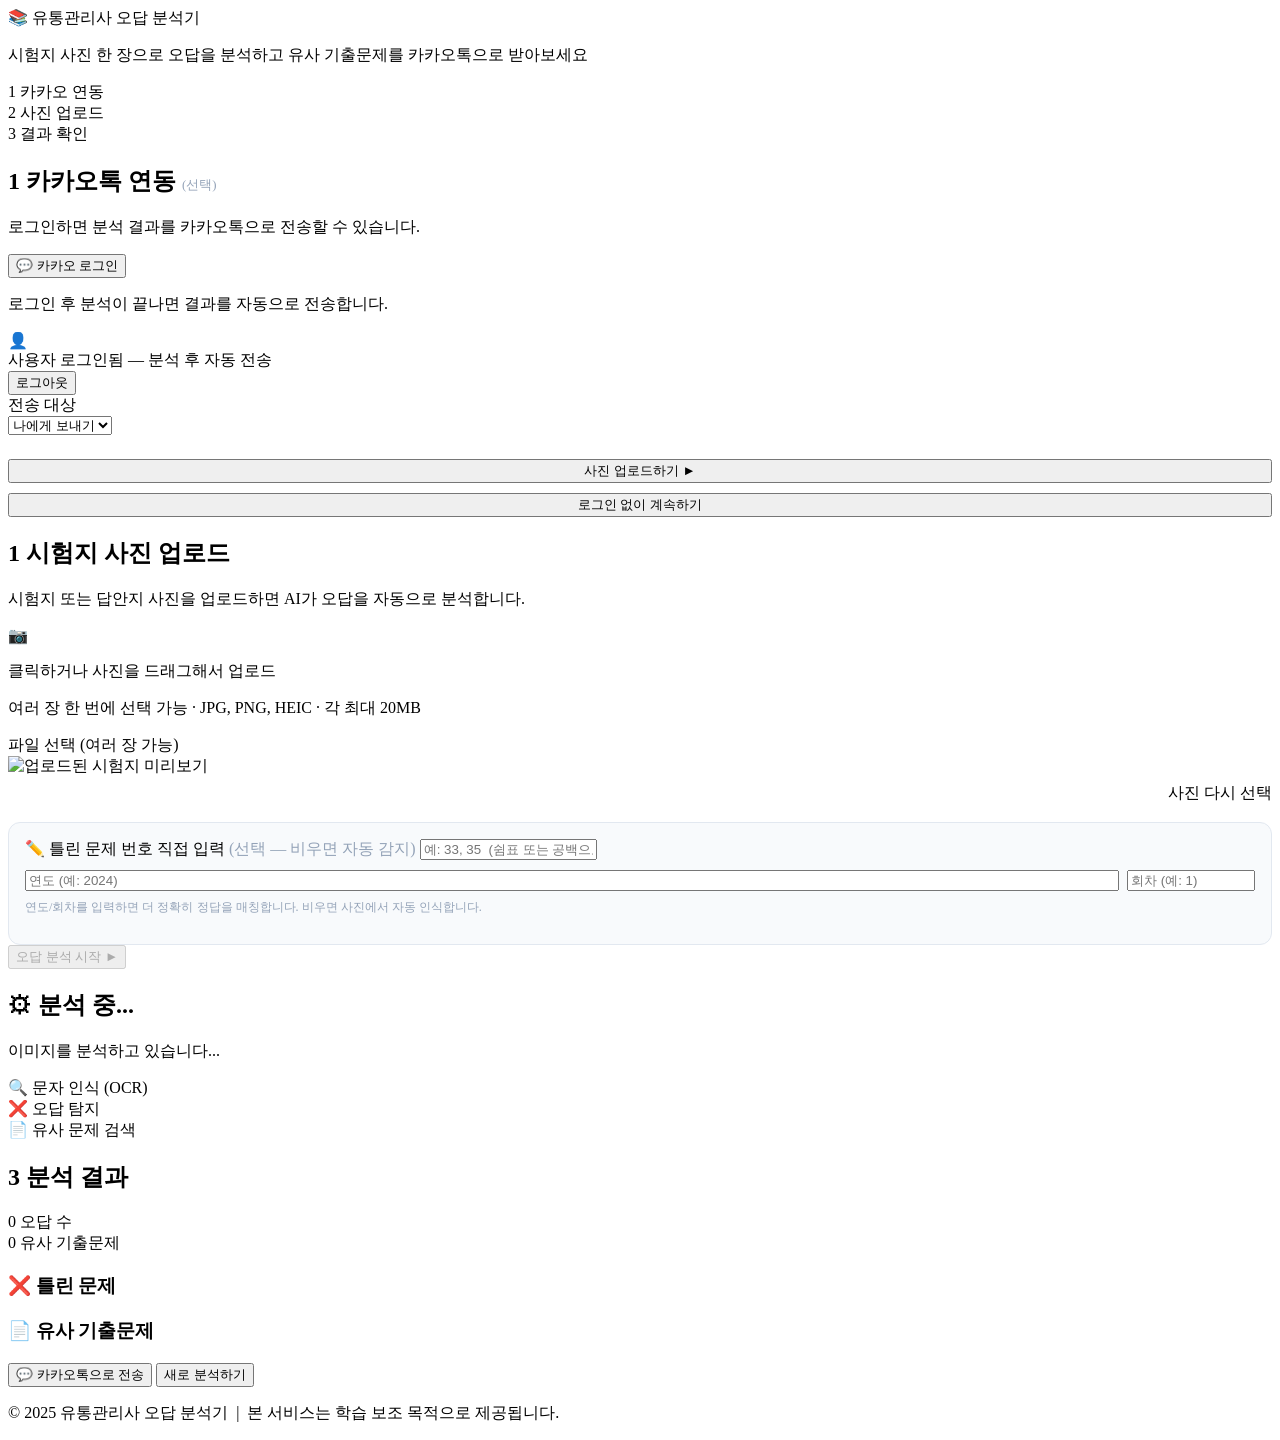
==== frontend/index.html @ 28e86194 "feat: 연도기준 정답매칭 + 틀린번호 직접입력 + OpenCV 마킹감지 오답 인식 전면 재설계: - ocr.py: 사진에서 연도/회차 자동 추출 (extract_year_rou" ====
<!DOCTYPE html>
<html lang="ko">
<head>
  <meta charset="UTF-8" />
  <meta name="viewport" content="width=device-width, initial-scale=1.0" />
  <title>유통관리사 오답 분석기</title>
  <link rel="stylesheet" href="/static/style.css" />
</head>
<body>

  <!-- ===== HEADER ===== -->
  <header class="site-header">
    <div class="container">
      <div class="header-inner">
        <div class="logo">
          <span class="logo-icon">&#128218;</span>
          <span class="logo-text">유통관리사 오답 분석기</span>
        </div>
        <p class="header-desc">시험지 사진 한 장으로 오답을 분석하고 유사 기출문제를 카카오톡으로 받아보세요</p>
      </div>
    </div>
  </header>

  <main class="main-content">
    <div class="container">

      <!-- ===== STEP INDICATOR ===== -->
      <div class="step-indicator">
        <div class="step active" id="step-1">
          <span class="step-num">1</span>
          <span class="step-label">카카오 연동</span>
        </div>
        <div class="step-line"></div>
        <div class="step" id="step-2">
          <span class="step-num">2</span>
          <span class="step-label">사진 업로드</span>
        </div>
        <div class="step-line"></div>
        <div class="step" id="step-3">
          <span class="step-num">3</span>
          <span class="step-label">결과 확인</span>
        </div>
      </div>

      <!-- ===== SECTION 1: KAKAO ===== -->
      <section class="card section-kakao" id="section-kakao">
        <h2 class="section-title">
          <span class="section-num">1</span>
          카카오톡 연동 <span style="font-size:.8rem;font-weight:400;color:#94A3B8;">(선택)</span>
        </h2>
        <p class="section-desc">로그인하면 분석 결과를 카카오톡으로 전송할 수 있습니다.</p>

        <!-- 미로그인 상태 -->
        <div class="kakao-login-area" id="kakao-login-area">
          <button class="btn btn-kakao btn-lg" id="kakao-login-btn" type="button"
                  onclick="window.location.href='/auth/kakao';">
            <span class="kakao-icon">&#128172;</span>
            카카오 로그인
          </button>
          <p class="kakao-hint">로그인 후 분석이 끝나면 결과를 자동으로 전송합니다.</p>
        </div>

        <!-- 로그인 완료 상태 -->
        <div class="kakao-friend-area hidden" id="kakao-friend-area">
          <div class="kakao-user-info" id="kakao-user-info">
            <div class="user-avatar" id="user-avatar">&#128100;</div>
            <div class="user-details">
              <span class="user-name" id="user-name">사용자</span>
              <span class="user-logged-in">로그인됨 — 분석 후 자동 전송</span>
            </div>
            <button class="btn btn-sm btn-ghost" id="kakao-logout-btn" type="button">로그아웃</button>
          </div>
          <!-- 전송 대상 선택 (결과 화면에서도 사용) -->
          <div class="friend-select-wrap">
            <label class="form-label" for="friend-select">전송 대상</label>
            <div class="select-wrap">
              <select class="form-select" id="friend-select">
                <option value="me">나에게 보내기</option>
              </select>
            </div>
          </div>
        </div>

        <!-- 항상 표시: 업로드로 이동 버튼 -->
        <div style="margin-top:24px; display:flex; flex-direction:column; gap:10px;">
          <button class="btn btn-primary btn-lg" id="go-upload-btn" type="button"
                  onclick="document.getElementById('section-kakao').classList.add('hidden');document.getElementById('section-upload').classList.remove('hidden');document.getElementById('step-1').classList.replace('active','done')||document.getElementById('step-1').classList.add('done');document.getElementById('step-2').classList.add('active');window.scrollTo({top:0});">
            사진 업로드하기 &#9658;
          </button>
          <button class="btn btn-ghost" id="skip-kakao-btn" type="button"
                  onclick="document.getElementById('section-kakao').classList.add('hidden');document.getElementById('section-upload').classList.remove('hidden');document.getElementById('step-1').classList.replace('active','done')||document.getElementById('step-1').classList.add('done');document.getElementById('step-2').classList.add('active');window.scrollTo({top:0});">
            로그인 없이 계속하기
          </button>
        </div>
      </section>

      <!-- 숨겨진 호환성용 더미 (app.js getElementById 오류 방지) -->
      <span id="send-kakao-btn" style="display:none"></span>

      <!-- ===== SECTION 2: UPLOAD ===== -->
      <section class="card section-upload hidden" id="section-upload">
        <h2 class="section-title">
          <span class="section-num">1</span>
          시험지 사진 업로드
        </h2>
        <p class="section-desc">시험지 또는 답안지 사진을 업로드하면 AI가 오답을 자동으로 분석합니다.</p>

        <!-- file-input: multiple + label 연동 + onchange 인라인 처리 -->
        <input type="file" id="file-input" accept="image/*" multiple style="display:none"
          onchange="(function(inp){
            var files=Array.from(inp.files||[]); if(!files.length)return;
            window._selectedFiles=files;
            window._selectedFile=files[0];
            var ph=document.getElementById('upload-placeholder');
            var pv=document.getElementById('upload-preview');
            ph.classList.add('hidden'); pv.classList.remove('hidden');
            var r=new FileReader();
            r.onload=function(e){ document.getElementById('preview-img').src=e.target.result; };
            r.readAsDataURL(files[0]);
            var extra = files.length>1 ? (' 외 '+(files.length-1)+'장') : '';
            document.getElementById('preview-info').textContent=files.length+'장 선택됨 — '+files[0].name+extra;
            var cw=document.getElementById('change-wrap'); if(cw)cw.classList.remove('hidden');
            document.getElementById('analyze-btn').removeAttribute('disabled');
          })(this)" />

        <label class="upload-area" id="upload-area" for="file-input">
          <div class="upload-placeholder" id="upload-placeholder">
            <div class="upload-icon">&#128247;</div>
            <p class="upload-main-text">클릭하거나 사진을 드래그해서 업로드</p>
            <p class="upload-sub-text">여러 장 한 번에 선택 가능 · JPG, PNG, HEIC · 각 최대 20MB</p>
            <span class="btn btn-outline" id="upload-btn" style="pointer-events:none;">파일 선택 (여러 장 가능)</span>
          </div>
          <div class="upload-preview hidden" id="upload-preview">
            <img id="preview-img" src="" alt="업로드된 시험지 미리보기" />
            <div class="preview-info" id="preview-info"></div>
          </div>
        </label>

        <!-- 사진 변경: label 외부에 배치 (label 중첩 불가) -->
        <div id="change-wrap" class="hidden" style="text-align:right; margin-top:6px;">
          <label class="btn btn-sm btn-outline" for="file-input" id="change-file-btn">사진 다시 선택</label>
        </div>

        <!-- 틀린 문제 번호 직접 입력 (선택) -->
        <div style="margin-top:18px; padding:16px; background:#F8FAFC; border:1px solid #E2E8F0; border-radius:12px;">
          <label class="form-label" for="wrong-numbers-input">
            ✏️ 틀린 문제 번호 직접 입력 <span style="font-weight:400;color:#94A3B8;">(선택 — 비우면 자동 감지)</span>
          </label>
          <input type="text" id="wrong-numbers-input" class="form-select" inputmode="numeric"
                 placeholder="예: 33, 35  (쉼표 또는 공백으로 구분)"
                 style="margin-bottom:10px;" />
          <div style="display:flex; gap:8px;">
            <input type="number" id="exam-year-input" class="form-select" min="2010" max="2030"
                   placeholder="연도 (예: 2024)" style="flex:1;" />
            <input type="number" id="exam-round-input" class="form-select" min="1" max="4"
                   placeholder="회차 (예: 1)" style="width:120px;" />
          </div>
          <p style="font-size:.76rem; color:#94A3B8; margin-top:8px;">
            연도/회차를 입력하면 더 정확히 정답을 매칭합니다. 비우면 사진에서 자동 인식합니다.
          </p>
        </div>

        <div class="upload-actions">
          <button class="btn btn-primary btn-lg" id="analyze-btn" disabled
                  onclick="if(window.runAnalysis){window.runAnalysis();}else{alert('스크립트 로딩 중입니다. 잠시 후 다시 시도해주세요.');}">
            <span class="btn-text">오답 분석 시작</span>
            <span class="btn-icon">&#9658;</span>
          </button>
        </div>
      </section>

      <!-- ===== SECTION 3: PROGRESS ===== -->
      <section class="card section-progress hidden" id="section-progress">
        <h2 class="section-title">
          <span class="section-num">&#9881;</span>
          분석 중...
        </h2>
        <div class="progress-wrap">
          <div class="progress-bar-track">
            <div class="progress-bar-fill" id="progress-fill"></div>
          </div>
          <p class="progress-status" id="progress-status">이미지를 분석하고 있습니다...</p>
          <div class="progress-steps">
            <div class="prog-step active" id="prog-ocr">
              <span class="prog-step-icon">&#128269;</span>
              <span>문자 인식 (OCR)</span>
            </div>
            <div class="prog-step" id="prog-detect">
              <span class="prog-step-icon">&#10060;</span>
              <span>오답 탐지</span>
            </div>
            <div class="prog-step" id="prog-similar">
              <span class="prog-step-icon">&#128196;</span>
              <span>유사 문제 검색</span>
            </div>
          </div>
        </div>
      </section>

      <!-- ===== SECTION 4: RESULTS ===== -->
      <section class="card section-results hidden" id="section-results">
        <h2 class="section-title">
          <span class="section-num">3</span>
          분석 결과
        </h2>

        <!-- 요약 배너 -->
        <div class="result-summary" id="result-summary">
          <div class="summary-item">
            <span class="summary-num" id="wrong-count">0</span>
            <span class="summary-label">오답 수</span>
          </div>
          <div class="summary-divider"></div>
          <div class="summary-item">
            <span class="summary-num" id="similar-count">0</span>
            <span class="summary-label">유사 기출문제</span>
          </div>
        </div>

        <!-- 오답 목록 -->
        <div class="result-block" id="wrong-block">
          <h3 class="block-title">
            <span class="block-icon">&#10060;</span>
            틀린 문제
          </h3>
          <div class="wrong-list" id="wrong-list">
            <!-- JS에서 동적 생성 -->
          </div>
        </div>

        <!-- 유사 기출문제 -->
        <div class="result-block" id="similar-block">
          <h3 class="block-title">
            <span class="block-icon">&#128196;</span>
            유사 기출문제
          </h3>
          <div class="similar-list" id="similar-list">
            <!-- JS에서 동적 생성 -->
          </div>
        </div>

        <!-- 재전송 / 다시하기 (인라인 onclick 백업) -->
        <div class="result-actions">
          <button class="btn btn-kakao" id="resend-kakao-btn" type="button"
                  onclick="if(window.sendToKakao){window.sendToKakao();}">
            <span class="kakao-icon">&#128172;</span>
            카카오톡으로 전송
          </button>
          <button class="btn btn-outline" id="restart-btn" type="button"
                  onclick="location.reload();">새로 분석하기</button>
        </div>
      </section>

      <!-- ===== TOAST ===== -->
      <div class="toast hidden" id="toast">
        <span class="toast-icon" id="toast-icon"></span>
        <span class="toast-msg" id="toast-msg"></span>
      </div>

    </div><!-- .container -->
  </main>

  <!-- ===== FOOTER ===== -->
  <footer class="site-footer">
    <div class="container">
      <p>&copy; 2025 유통관리사 오답 분석기 &nbsp;|&nbsp; 본 서비스는 학습 보조 목적으로 제공됩니다.</p>
    </div>
  </footer>

  <script src="/static/app.js?v=9"></script>
</body>
</html>
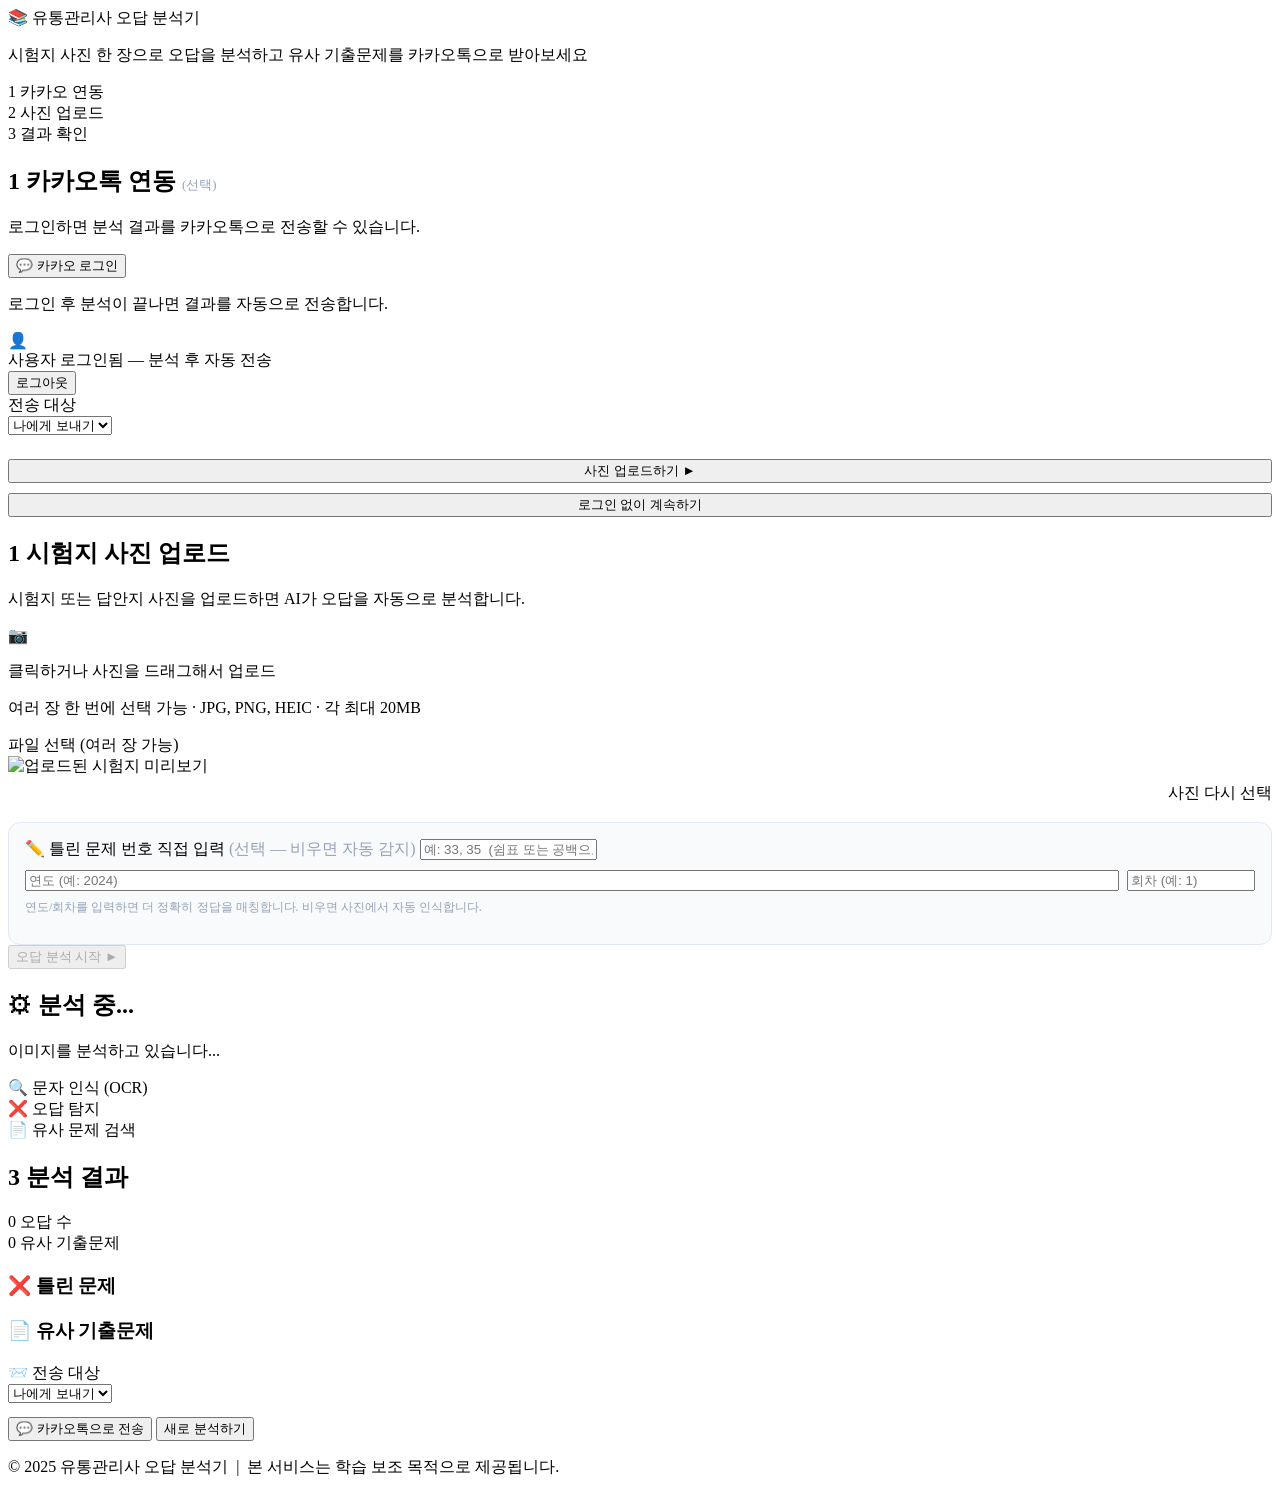
==== commit 5cab26d0: "feat: 결과 화면에 전송 대상(친구) 선택 드롭다운 추가 - 결과 화면에도 전송 대상 select 추가 (친구 있을 때만 표시) - loadFriends: 카카오섹션 + 결과화" ====
--- a/frontend/index.html
+++ b/frontend/index.html
@@ -161,8 +161,7 @@
         </div>
 
         <div class="upload-actions">
-          <button class="btn btn-primary btn-lg" id="analyze-btn" disabled
-                  onclick="if(window.runAnalysis){window.runAnalysis();}else{alert('스크립트 로딩 중입니다. 잠시 후 다시 시도해주세요.');}">
+          <button class="btn btn-primary btn-lg" id="analyze-btn" disabled>
             <span class="btn-text">오답 분석 시작</span>
             <span class="btn-icon">&#9658;</span>
           </button>
@@ -239,10 +238,19 @@
           </div>
         </div>
 
+        <!-- 전송 대상 선택 (로그인 시에만 표시) -->
+        <div id="result-send-target" class="friend-select-wrap hidden" style="margin-bottom:14px;">
+          <label class="form-label" for="friend-select-result">📨 전송 대상</label>
+          <div class="select-wrap">
+            <select class="form-select" id="friend-select-result">
+              <option value="me">나에게 보내기</option>
+            </select>
+          </div>
+        </div>
+
         <!-- 재전송 / 다시하기 (인라인 onclick 백업) -->
         <div class="result-actions">
-          <button class="btn btn-kakao" id="resend-kakao-btn" type="button"
-                  onclick="if(window.sendToKakao){window.sendToKakao();}">
+          <button class="btn btn-kakao" id="resend-kakao-btn" type="button">
             <span class="kakao-icon">&#128172;</span>
             카카오톡으로 전송
           </button>
@@ -267,6 +275,6 @@
     </div>
   </footer>
 
-  <script src="/static/app.js?v=9"></script>
+  <script src="/static/app.js?v=12"></script>
 </body>
 </html>
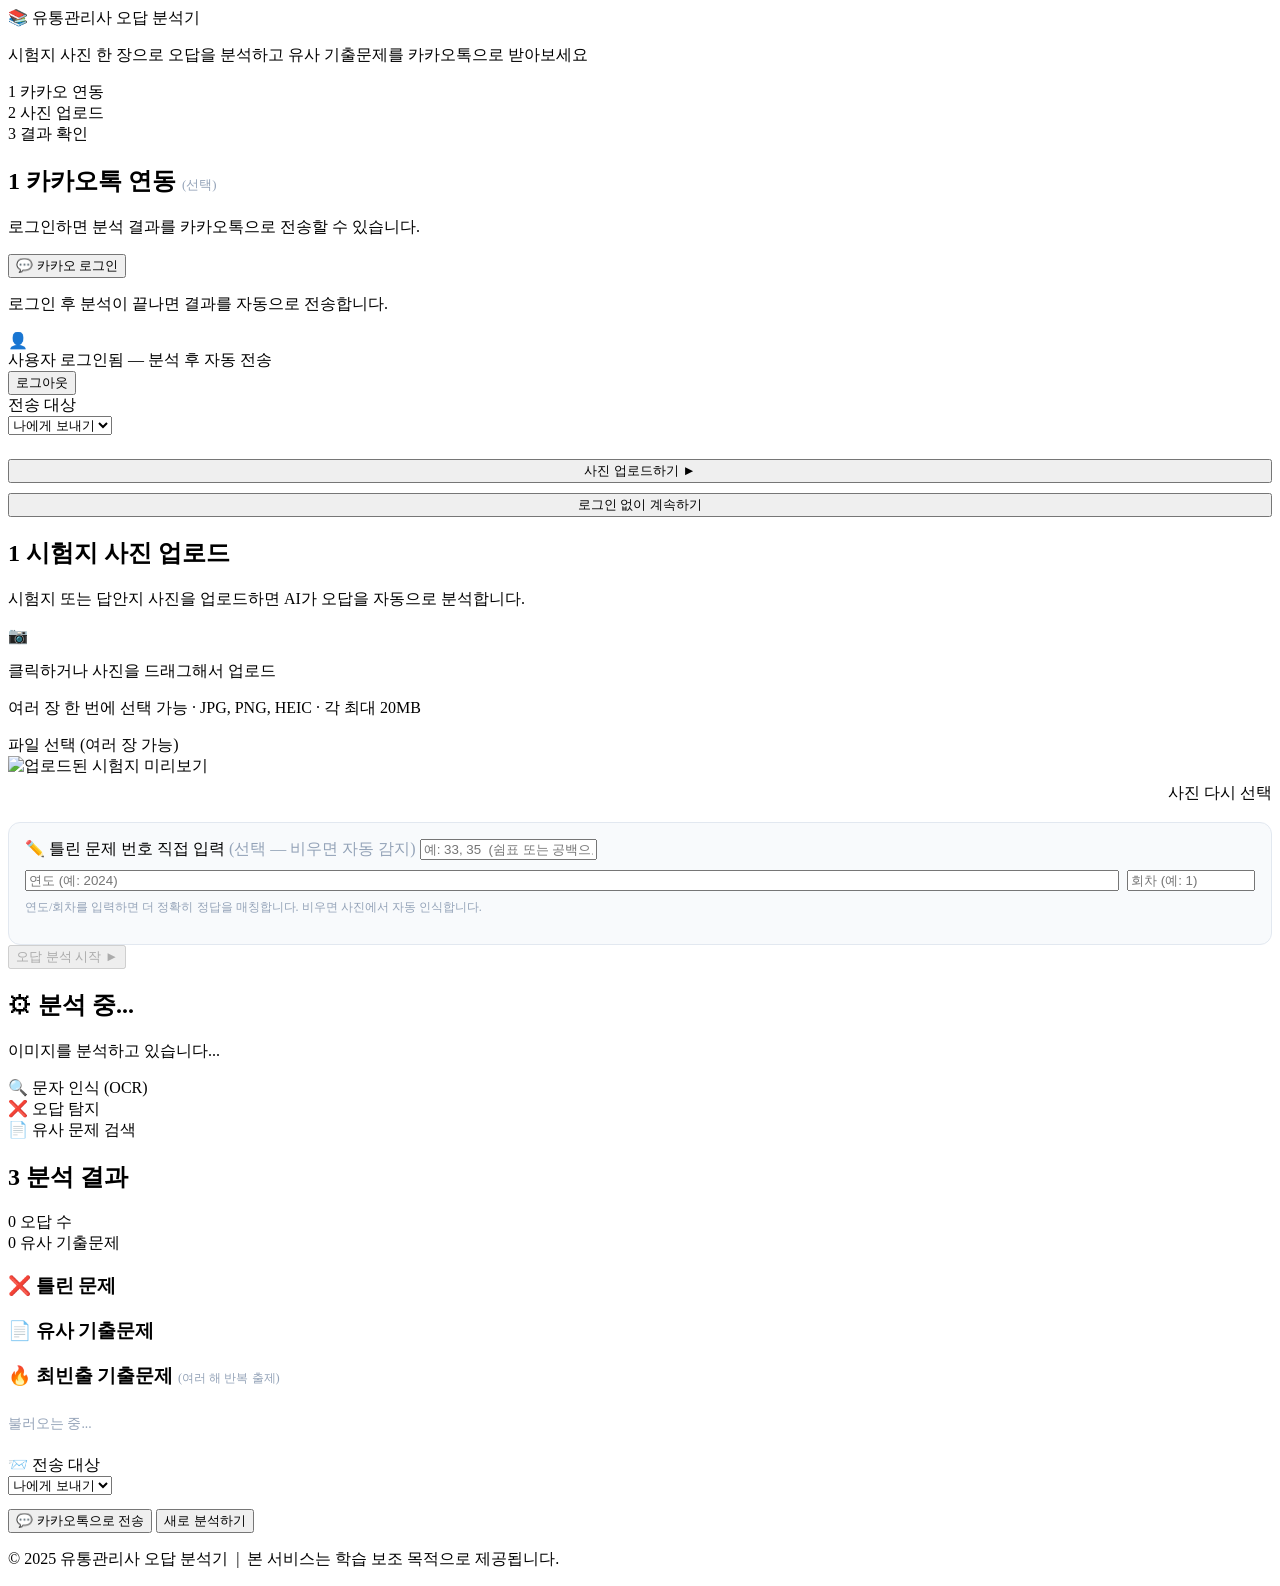
==== commit fee09fc9: "feat: 최빈출 기출문제 리스트 (정답 내용 포함) - 화면 + 카카오 최빈출 정의: 여러 연도에 걸쳐 유사 문제가 반복 출제되는 유형 - backend/frequent.py: " ====
--- a/frontend/index.html
+++ b/frontend/index.html
@@ -238,6 +238,17 @@
           </div>
         </div>
 
+        <!-- 🔥 최빈출 기출문제 -->
+        <div class="result-block" id="frequent-block">
+          <h3 class="block-title">
+            <span class="block-icon">&#128293;</span>
+            최빈출 기출문제 <span style="font-size:.78rem;font-weight:400;color:#94A3B8;">(여러 해 반복 출제)</span>
+          </h3>
+          <div class="similar-list" id="frequent-list">
+            <p style="color:#94A3B8;font-size:.85rem;padding:8px 0;">불러오는 중...</p>
+          </div>
+        </div>
+
         <!-- 전송 대상 선택 (로그인 시에만 표시) -->
         <div id="result-send-target" class="friend-select-wrap hidden" style="margin-bottom:14px;">
           <label class="form-label" for="friend-select-result">📨 전송 대상</label>
@@ -275,6 +286,6 @@
     </div>
   </footer>
 
-  <script src="/static/app.js?v=12"></script>
+  <script src="/static/app.js?v=13"></script>
 </body>
 </html>
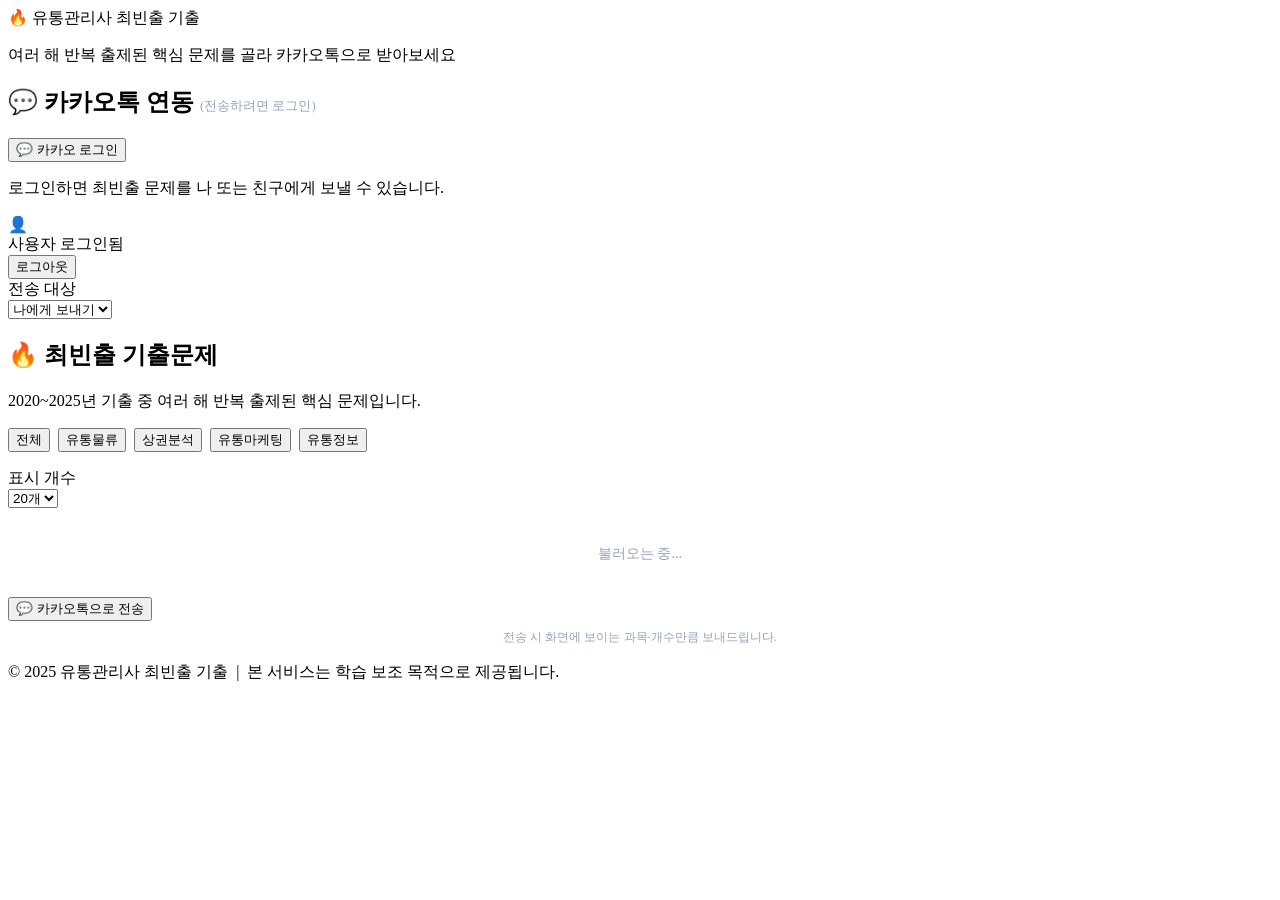
==== commit fc869ae8: "feat: 컨셉 전환 - 오답분석 → 최빈출 기출 전송 앱 오답 분석/사진 업로드/OCR 흐름 제거, 최빈출 기출 중심으로 재설계.  흐름: 카카오 로그인(선택) → 최빈출 문제 " ====
--- a/frontend/index.html
+++ b/frontend/index.html
@@ -3,7 +3,7 @@
 <head>
   <meta charset="UTF-8" />
   <meta name="viewport" content="width=device-width, initial-scale=1.0" />
-  <title>유통관리사 오답 분석기</title>
+  <title>유통관리사 최빈출 기출문제</title>
   <link rel="stylesheet" href="/static/style.css" />
 </head>
 <body>
@@ -13,10 +13,10 @@
     <div class="container">
       <div class="header-inner">
         <div class="logo">
-          <span class="logo-icon">&#128218;</span>
-          <span class="logo-text">유통관리사 오답 분석기</span>
+          <span class="logo-icon">&#128293;</span>
+          <span class="logo-text">유통관리사 최빈출 기출</span>
         </div>
-        <p class="header-desc">시험지 사진 한 장으로 오답을 분석하고 유사 기출문제를 카카오톡으로 받아보세요</p>
+        <p class="header-desc">여러 해 반복 출제된 핵심 문제를 골라 카카오톡으로 받아보세요</p>
       </div>
     </div>
   </header>
@@ -24,53 +24,31 @@
   <main class="main-content">
     <div class="container">
 
-      <!-- ===== STEP INDICATOR ===== -->
-      <div class="step-indicator">
-        <div class="step active" id="step-1">
-          <span class="step-num">1</span>
-          <span class="step-label">카카오 연동</span>
-        </div>
-        <div class="step-line"></div>
-        <div class="step" id="step-2">
-          <span class="step-num">2</span>
-          <span class="step-label">사진 업로드</span>
-        </div>
-        <div class="step-line"></div>
-        <div class="step" id="step-3">
-          <span class="step-num">3</span>
-          <span class="step-label">결과 확인</span>
-        </div>
-      </div>
+      <!-- ===== 카카오 연동 (선택) ===== -->
+      <section class="card" id="section-kakao">
+        <h2 class="section-title">
+          <span class="section-num">&#128172;</span>
+          카카오톡 연동 <span style="font-size:.8rem;font-weight:400;color:#94A3B8;">(전송하려면 로그인)</span>
+        </h2>
 
-      <!-- ===== SECTION 1: KAKAO ===== -->
-      <section class="card section-kakao" id="section-kakao">
-        <h2 class="section-title">
-          <span class="section-num">1</span>
-          카카오톡 연동 <span style="font-size:.8rem;font-weight:400;color:#94A3B8;">(선택)</span>
-        </h2>
-        <p class="section-desc">로그인하면 분석 결과를 카카오톡으로 전송할 수 있습니다.</p>
-
-        <!-- 미로그인 상태 -->
         <div class="kakao-login-area" id="kakao-login-area">
           <button class="btn btn-kakao btn-lg" id="kakao-login-btn" type="button"
                   onclick="window.location.href='/auth/kakao';">
             <span class="kakao-icon">&#128172;</span>
             카카오 로그인
           </button>
-          <p class="kakao-hint">로그인 후 분석이 끝나면 결과를 자동으로 전송합니다.</p>
+          <p class="kakao-hint">로그인하면 최빈출 문제를 나 또는 친구에게 보낼 수 있습니다.</p>
         </div>
 
-        <!-- 로그인 완료 상태 -->
         <div class="kakao-friend-area hidden" id="kakao-friend-area">
           <div class="kakao-user-info" id="kakao-user-info">
             <div class="user-avatar" id="user-avatar">&#128100;</div>
             <div class="user-details">
               <span class="user-name" id="user-name">사용자</span>
-              <span class="user-logged-in">로그인됨 — 분석 후 자동 전송</span>
+              <span class="user-logged-in">로그인됨</span>
             </div>
             <button class="btn btn-sm btn-ghost" id="kakao-logout-btn" type="button">로그아웃</button>
           </div>
-          <!-- 전송 대상 선택 (결과 화면에서도 사용) -->
           <div class="friend-select-wrap">
             <label class="form-label" for="friend-select">전송 대상</label>
             <div class="select-wrap">
@@ -80,194 +58,51 @@
             </div>
           </div>
         </div>
-
-        <!-- 항상 표시: 업로드로 이동 버튼 -->
-        <div style="margin-top:24px; display:flex; flex-direction:column; gap:10px;">
-          <button class="btn btn-primary btn-lg" id="go-upload-btn" type="button"
-                  onclick="document.getElementById('section-kakao').classList.add('hidden');document.getElementById('section-upload').classList.remove('hidden');document.getElementById('step-1').classList.replace('active','done')||document.getElementById('step-1').classList.add('done');document.getElementById('step-2').classList.add('active');window.scrollTo({top:0});">
-            사진 업로드하기 &#9658;
-          </button>
-          <button class="btn btn-ghost" id="skip-kakao-btn" type="button"
-                  onclick="document.getElementById('section-kakao').classList.add('hidden');document.getElementById('section-upload').classList.remove('hidden');document.getElementById('step-1').classList.replace('active','done')||document.getElementById('step-1').classList.add('done');document.getElementById('step-2').classList.add('active');window.scrollTo({top:0});">
-            로그인 없이 계속하기
-          </button>
-        </div>
       </section>
 
-      <!-- 숨겨진 호환성용 더미 (app.js getElementById 오류 방지) -->
-      <span id="send-kakao-btn" style="display:none"></span>
+      <!-- ===== 최빈출 문제 ===== -->
+      <section class="card" id="section-frequent">
+        <h2 class="section-title">
+          <span class="section-num">&#128293;</span>
+          최빈출 기출문제
+        </h2>
+        <p class="section-desc">2020~2025년 기출 중 여러 해 반복 출제된 핵심 문제입니다.</p>
 
-      <!-- ===== SECTION 2: UPLOAD ===== -->
-      <section class="card section-upload hidden" id="section-upload">
-        <h2 class="section-title">
-          <span class="section-num">1</span>
-          시험지 사진 업로드
-        </h2>
-        <p class="section-desc">시험지 또는 답안지 사진을 업로드하면 AI가 오답을 자동으로 분석합니다.</p>
-
-        <!-- file-input: multiple + label 연동 + onchange 인라인 처리 -->
-        <input type="file" id="file-input" accept="image/*" multiple style="display:none"
-          onchange="(function(inp){
-            var files=Array.from(inp.files||[]); if(!files.length)return;
-            window._selectedFiles=files;
-            window._selectedFile=files[0];
-            var ph=document.getElementById('upload-placeholder');
-            var pv=document.getElementById('upload-preview');
-            ph.classList.add('hidden'); pv.classList.remove('hidden');
-            var r=new FileReader();
-            r.onload=function(e){ document.getElementById('preview-img').src=e.target.result; };
-            r.readAsDataURL(files[0]);
-            var extra = files.length>1 ? (' 외 '+(files.length-1)+'장') : '';
-            document.getElementById('preview-info').textContent=files.length+'장 선택됨 — '+files[0].name+extra;
-            var cw=document.getElementById('change-wrap'); if(cw)cw.classList.remove('hidden');
-            document.getElementById('analyze-btn').removeAttribute('disabled');
-          })(this)" />
-
-        <label class="upload-area" id="upload-area" for="file-input">
-          <div class="upload-placeholder" id="upload-placeholder">
-            <div class="upload-icon">&#128247;</div>
-            <p class="upload-main-text">클릭하거나 사진을 드래그해서 업로드</p>
-            <p class="upload-sub-text">여러 장 한 번에 선택 가능 · JPG, PNG, HEIC · 각 최대 20MB</p>
-            <span class="btn btn-outline" id="upload-btn" style="pointer-events:none;">파일 선택 (여러 장 가능)</span>
-          </div>
-          <div class="upload-preview hidden" id="upload-preview">
-            <img id="preview-img" src="" alt="업로드된 시험지 미리보기" />
-            <div class="preview-info" id="preview-info"></div>
-          </div>
-        </label>
-
-        <!-- 사진 변경: label 외부에 배치 (label 중첩 불가) -->
-        <div id="change-wrap" class="hidden" style="text-align:right; margin-top:6px;">
-          <label class="btn btn-sm btn-outline" for="file-input" id="change-file-btn">사진 다시 선택</label>
+        <!-- 과목 필터 -->
+        <div id="subject-tabs" style="display:flex;flex-wrap:wrap;gap:8px;margin-bottom:16px;">
+          <button class="btn btn-sm subject-tab active" data-subject="전체">전체</button>
+          <button class="btn btn-sm subject-tab" data-subject="유통물류일반관리">유통물류</button>
+          <button class="btn btn-sm subject-tab" data-subject="상권분석">상권분석</button>
+          <button class="btn btn-sm subject-tab" data-subject="유통마케팅">유통마케팅</button>
+          <button class="btn btn-sm subject-tab" data-subject="유통정보">유통정보</button>
         </div>
 
-        <!-- 틀린 문제 번호 직접 입력 (선택) -->
-        <div style="margin-top:18px; padding:16px; background:#F8FAFC; border:1px solid #E2E8F0; border-radius:12px;">
-          <label class="form-label" for="wrong-numbers-input">
-            ✏️ 틀린 문제 번호 직접 입력 <span style="font-weight:400;color:#94A3B8;">(선택 — 비우면 자동 감지)</span>
-          </label>
-          <input type="text" id="wrong-numbers-input" class="form-select" inputmode="numeric"
-                 placeholder="예: 33, 35  (쉼표 또는 공백으로 구분)"
-                 style="margin-bottom:10px;" />
-          <div style="display:flex; gap:8px;">
-            <input type="number" id="exam-year-input" class="form-select" min="2010" max="2030"
-                   placeholder="연도 (예: 2024)" style="flex:1;" />
-            <input type="number" id="exam-round-input" class="form-select" min="1" max="4"
-                   placeholder="회차 (예: 1)" style="width:120px;" />
-          </div>
-          <p style="font-size:.76rem; color:#94A3B8; margin-top:8px;">
-            연도/회차를 입력하면 더 정확히 정답을 매칭합니다. 비우면 사진에서 자동 인식합니다.
-          </p>
-        </div>
-
-        <div class="upload-actions">
-          <button class="btn btn-primary btn-lg" id="analyze-btn" disabled>
-            <span class="btn-text">오답 분석 시작</span>
-            <span class="btn-icon">&#9658;</span>
-          </button>
-        </div>
-      </section>
-
-      <!-- ===== SECTION 3: PROGRESS ===== -->
-      <section class="card section-progress hidden" id="section-progress">
-        <h2 class="section-title">
-          <span class="section-num">&#9881;</span>
-          분석 중...
-        </h2>
-        <div class="progress-wrap">
-          <div class="progress-bar-track">
-            <div class="progress-bar-fill" id="progress-fill"></div>
-          </div>
-          <p class="progress-status" id="progress-status">이미지를 분석하고 있습니다...</p>
-          <div class="progress-steps">
-            <div class="prog-step active" id="prog-ocr">
-              <span class="prog-step-icon">&#128269;</span>
-              <span>문자 인식 (OCR)</span>
-            </div>
-            <div class="prog-step" id="prog-detect">
-              <span class="prog-step-icon">&#10060;</span>
-              <span>오답 탐지</span>
-            </div>
-            <div class="prog-step" id="prog-similar">
-              <span class="prog-step-icon">&#128196;</span>
-              <span>유사 문제 검색</span>
-            </div>
-          </div>
-        </div>
-      </section>
-
-      <!-- ===== SECTION 4: RESULTS ===== -->
-      <section class="card section-results hidden" id="section-results">
-        <h2 class="section-title">
-          <span class="section-num">3</span>
-          분석 결과
-        </h2>
-
-        <!-- 요약 배너 -->
-        <div class="result-summary" id="result-summary">
-          <div class="summary-item">
-            <span class="summary-num" id="wrong-count">0</span>
-            <span class="summary-label">오답 수</span>
-          </div>
-          <div class="summary-divider"></div>
-          <div class="summary-item">
-            <span class="summary-num" id="similar-count">0</span>
-            <span class="summary-label">유사 기출문제</span>
-          </div>
-        </div>
-
-        <!-- 오답 목록 -->
-        <div class="result-block" id="wrong-block">
-          <h3 class="block-title">
-            <span class="block-icon">&#10060;</span>
-            틀린 문제
-          </h3>
-          <div class="wrong-list" id="wrong-list">
-            <!-- JS에서 동적 생성 -->
-          </div>
-        </div>
-
-        <!-- 유사 기출문제 -->
-        <div class="result-block" id="similar-block">
-          <h3 class="block-title">
-            <span class="block-icon">&#128196;</span>
-            유사 기출문제
-          </h3>
-          <div class="similar-list" id="similar-list">
-            <!-- JS에서 동적 생성 -->
-          </div>
-        </div>
-
-        <!-- 🔥 최빈출 기출문제 -->
-        <div class="result-block" id="frequent-block">
-          <h3 class="block-title">
-            <span class="block-icon">&#128293;</span>
-            최빈출 기출문제 <span style="font-size:.78rem;font-weight:400;color:#94A3B8;">(여러 해 반복 출제)</span>
-          </h3>
-          <div class="similar-list" id="frequent-list">
-            <p style="color:#94A3B8;font-size:.85rem;padding:8px 0;">불러오는 중...</p>
-          </div>
-        </div>
-
-        <!-- 전송 대상 선택 (로그인 시에만 표시) -->
-        <div id="result-send-target" class="friend-select-wrap hidden" style="margin-bottom:14px;">
-          <label class="form-label" for="friend-select-result">📨 전송 대상</label>
+        <!-- 개수 선택 -->
+        <div class="friend-select-wrap" style="margin-bottom:16px;">
+          <label class="form-label" for="count-select">표시 개수</label>
           <div class="select-wrap">
-            <select class="form-select" id="friend-select-result">
-              <option value="me">나에게 보내기</option>
+            <select class="form-select" id="count-select">
+              <option value="10">10개</option>
+              <option value="20" selected>20개</option>
+              <option value="30">30개</option>
             </select>
           </div>
         </div>
 
-        <!-- 재전송 / 다시하기 (인라인 onclick 백업) -->
+        <div id="frequent-list">
+          <p style="color:#94A3B8;font-size:.9rem;padding:20px 0;text-align:center;">불러오는 중...</p>
+        </div>
+
+        <!-- 전송 액션 -->
         <div class="result-actions">
-          <button class="btn btn-kakao" id="resend-kakao-btn" type="button">
+          <button class="btn btn-kakao btn-lg" id="send-frequent-btn" type="button">
             <span class="kakao-icon">&#128172;</span>
             카카오톡으로 전송
           </button>
-          <button class="btn btn-outline" id="restart-btn" type="button"
-                  onclick="location.reload();">새로 분석하기</button>
         </div>
+        <p style="font-size:.76rem;color:#94A3B8;margin-top:8px;text-align:center;">
+          전송 시 화면에 보이는 과목·개수만큼 보내드립니다.
+        </p>
       </section>
 
       <!-- ===== TOAST ===== -->
@@ -276,16 +111,15 @@
         <span class="toast-msg" id="toast-msg"></span>
       </div>
 
-    </div><!-- .container -->
+    </div>
   </main>
 
-  <!-- ===== FOOTER ===== -->
   <footer class="site-footer">
     <div class="container">
-      <p>&copy; 2025 유통관리사 오답 분석기 &nbsp;|&nbsp; 본 서비스는 학습 보조 목적으로 제공됩니다.</p>
+      <p>&copy; 2025 유통관리사 최빈출 기출 &nbsp;|&nbsp; 본 서비스는 학습 보조 목적으로 제공됩니다.</p>
     </div>
   </footer>
 
-  <script src="/static/app.js?v=13"></script>
+  <script src="/static/frequent.js?v=1"></script>
 </body>
 </html>
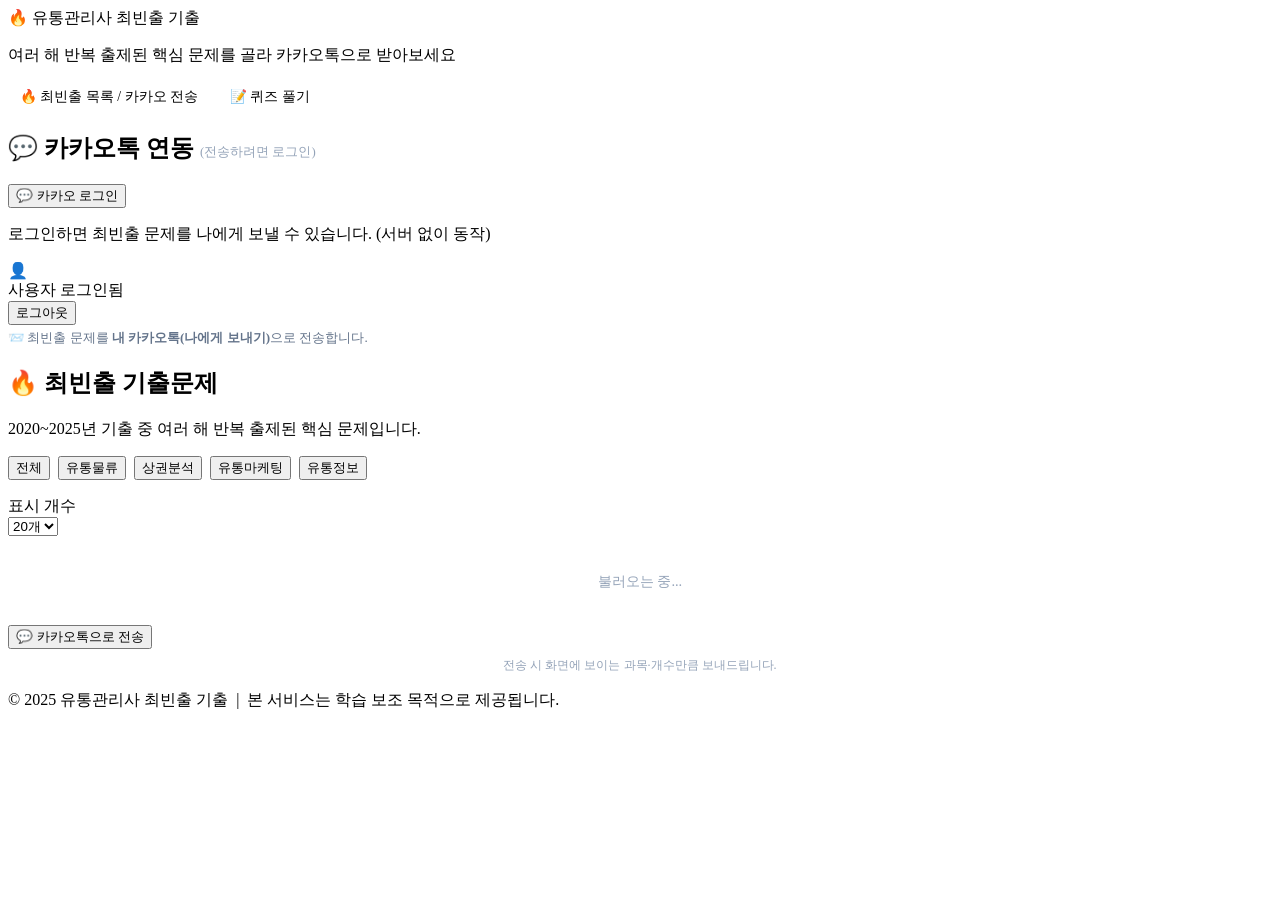
==== commit 7e729295: "feat: 최빈출 기출 퀴즈 모드 추가 (객관식 풀이 + 오답 가중 재출제) - frequent.json에 실제 보기(options)·정답번호·해설 보강 (DB 매칭, 210/21" ====
--- a/frontend/index.html
+++ b/frontend/index.html
@@ -24,6 +24,11 @@
   <main class="main-content">
     <div class="container">
 
+      <nav style="display:flex;gap:8px;margin-bottom:16px;">
+        <a href="index.html" style="font-size:.86rem;color:var(--primary);text-decoration:none;padding:6px 12px;border:1px solid var(--primary);border-radius:8px;background:#fff;">&#128293; 최빈출 목록 / 카카오 전송</a>
+        <a href="quiz.html" style="font-size:.86rem;color:var(--text-2);text-decoration:none;padding:6px 12px;border:1px solid var(--border);border-radius:8px;background:#fff;">&#128221; 퀴즈 풀기</a>
+      </nav>
+
       <!-- ===== 카카오 연동 (선택) ===== -->
       <section class="card" id="section-kakao">
         <h2 class="section-title">
@@ -32,12 +37,11 @@
         </h2>
 
         <div class="kakao-login-area" id="kakao-login-area">
-          <button class="btn btn-kakao btn-lg" id="kakao-login-btn" type="button"
-                  onclick="window.location.href='/auth/kakao';">
+          <button class="btn btn-kakao btn-lg" id="kakao-login-btn" type="button">
             <span class="kakao-icon">&#128172;</span>
             카카오 로그인
           </button>
-          <p class="kakao-hint">로그인하면 최빈출 문제를 나 또는 친구에게 보낼 수 있습니다.</p>
+          <p class="kakao-hint">로그인하면 최빈출 문제를 나에게 보낼 수 있습니다. (서버 없이 동작)</p>
         </div>
 
         <div class="kakao-friend-area hidden" id="kakao-friend-area">
@@ -49,14 +53,7 @@
             </div>
             <button class="btn btn-sm btn-ghost" id="kakao-logout-btn" type="button">로그아웃</button>
           </div>
-          <div class="friend-select-wrap">
-            <label class="form-label" for="friend-select">전송 대상</label>
-            <div class="select-wrap">
-              <select class="form-select" id="friend-select">
-                <option value="me">나에게 보내기</option>
-              </select>
-            </div>
-          </div>
+          <p style="font-size:.82rem;color:#64748B;margin-top:4px;">📨 최빈출 문제를 <b>내 카카오톡(나에게 보내기)</b>으로 전송합니다.</p>
         </div>
       </section>
 
@@ -120,6 +117,10 @@
     </div>
   </footer>
 
-  <script src="/static/frequent.js?v=1"></script>
+  <!-- 카카오 JavaScript SDK (서버 없이 카카오 전송) -->
+  <script src="https://t1.kakaocdn.net/kakao_js_sdk/2.7.2/kakao.min.js"
+          integrity="sha384-TiCUE00h649CAMonG018J2ujOgDKW/kVWlChEuu4jK2vxfAAD0eZxzCKakxg55G4"
+          crossorigin="anonymous"></script>
+  <script src="/static/frequent.js?v=3"></script>
 </body>
 </html>
